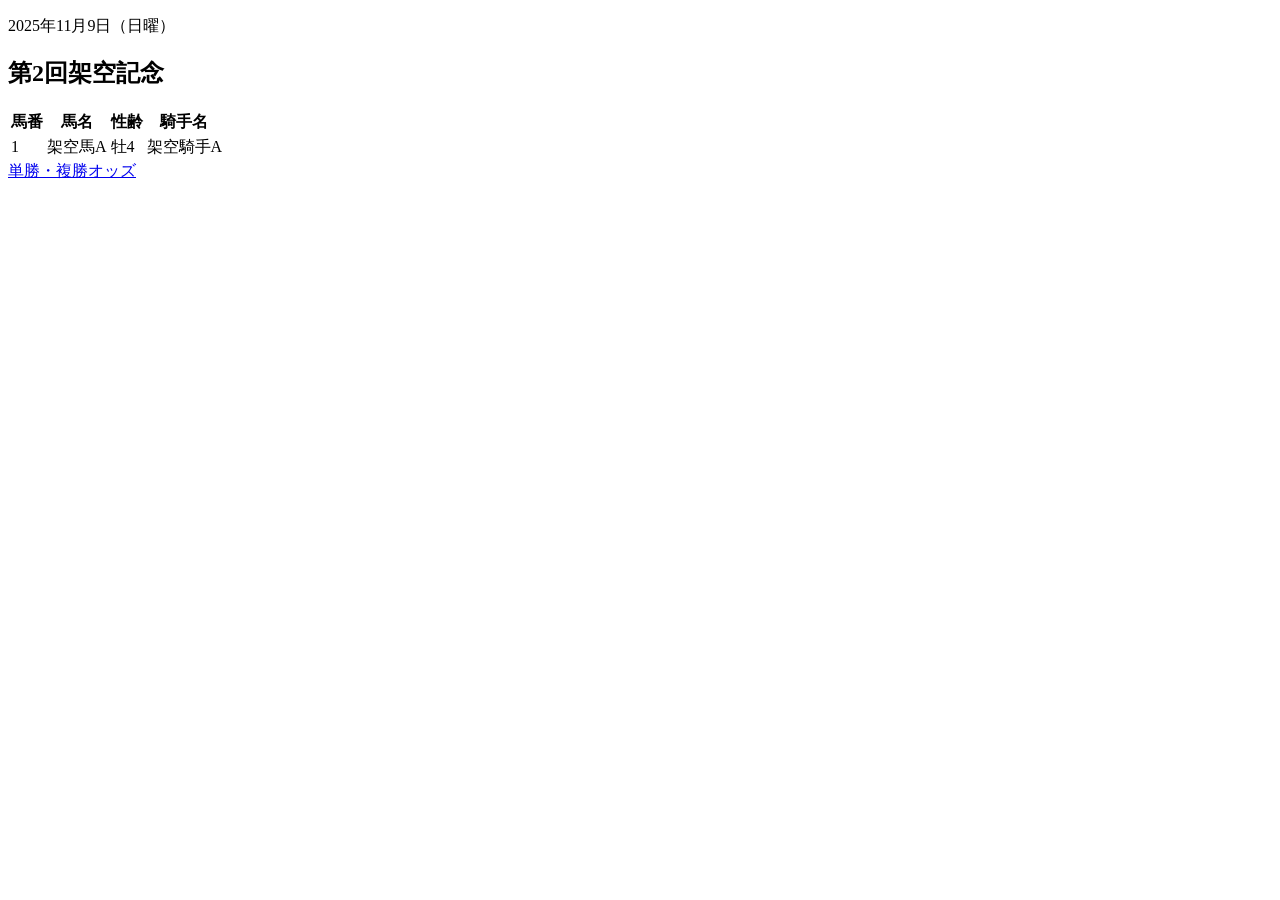
==== tests/fixtures/entries.html @ f9f85762 "feat: add automatic JRA acquisition feasibility probe" ====
<!doctype html><html lang="ja"><meta charset="utf-8"><title>架空の出馬表</title>
<p>2025年11月9日（日曜）</p><h2>第2回架空記念</h2>
<table><tr><th>馬番</th><th>馬名</th><th>性齢</th><th>騎手名</th></tr>
<tr><td>1</td><td>架空馬A</td><td>牡4</td><td>架空騎手A</td></tr></table>
<a href="javascript:doAction('/JRADB/accessO.html','sample-odds/token')">単勝・複勝オッズ</a></html>
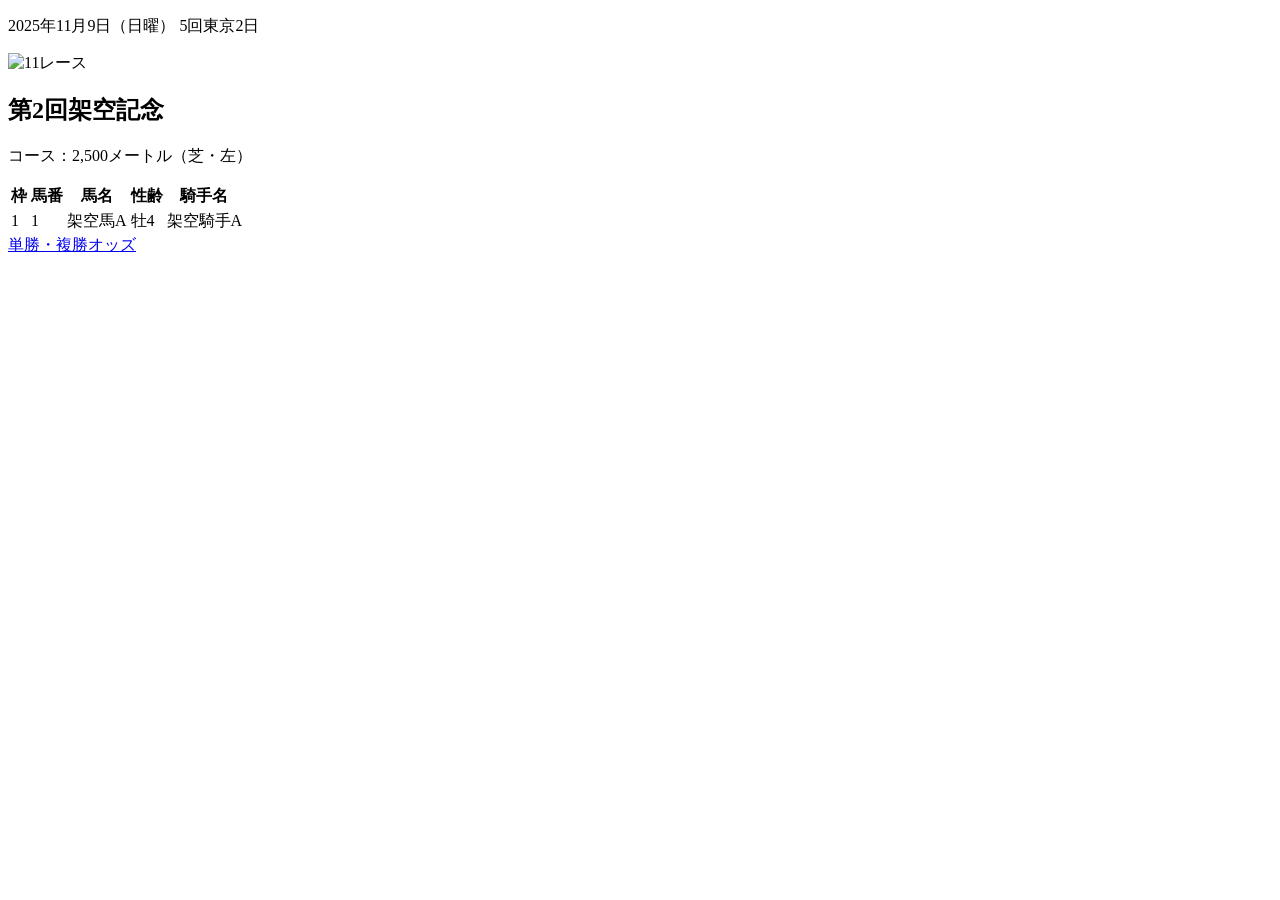
==== commit cd2d466b: "feat: validate JRA acquisition with public database forms" ====
--- a/tests/fixtures/entries.html
+++ b/tests/fixtures/entries.html
@@ -1,5 +1,7 @@
 <!doctype html><html lang="ja"><meta charset="utf-8"><title>架空の出馬表</title>
-<p>2025年11月9日（日曜）</p><h2>第2回架空記念</h2>
-<table><tr><th>馬番</th><th>馬名</th><th>性齢</th><th>騎手名</th></tr>
-<tr><td>1</td><td>架空馬A</td><td>牡4</td><td>架空騎手A</td></tr></table>
+<div class="race_header"><p>2025年11月9日（日曜） 5回東京2日</p>
+<div class="race_number"><img alt="11レース"></div><h2>第2回架空記念</h2>
+<p>コース：2,500メートル（芝・左）</p></div>
+<table><tr><th>枠</th><th>馬番</th><th>馬名</th><th>性齢</th><th>騎手名</th></tr>
+<tr><td>1</td><td>1</td><td>架空馬A</td><td>牡4</td><td>架空騎手A</td></tr></table>
 <a href="javascript:doAction('/JRADB/accessO.html','sample-odds/token')">単勝・複勝オッズ</a></html>
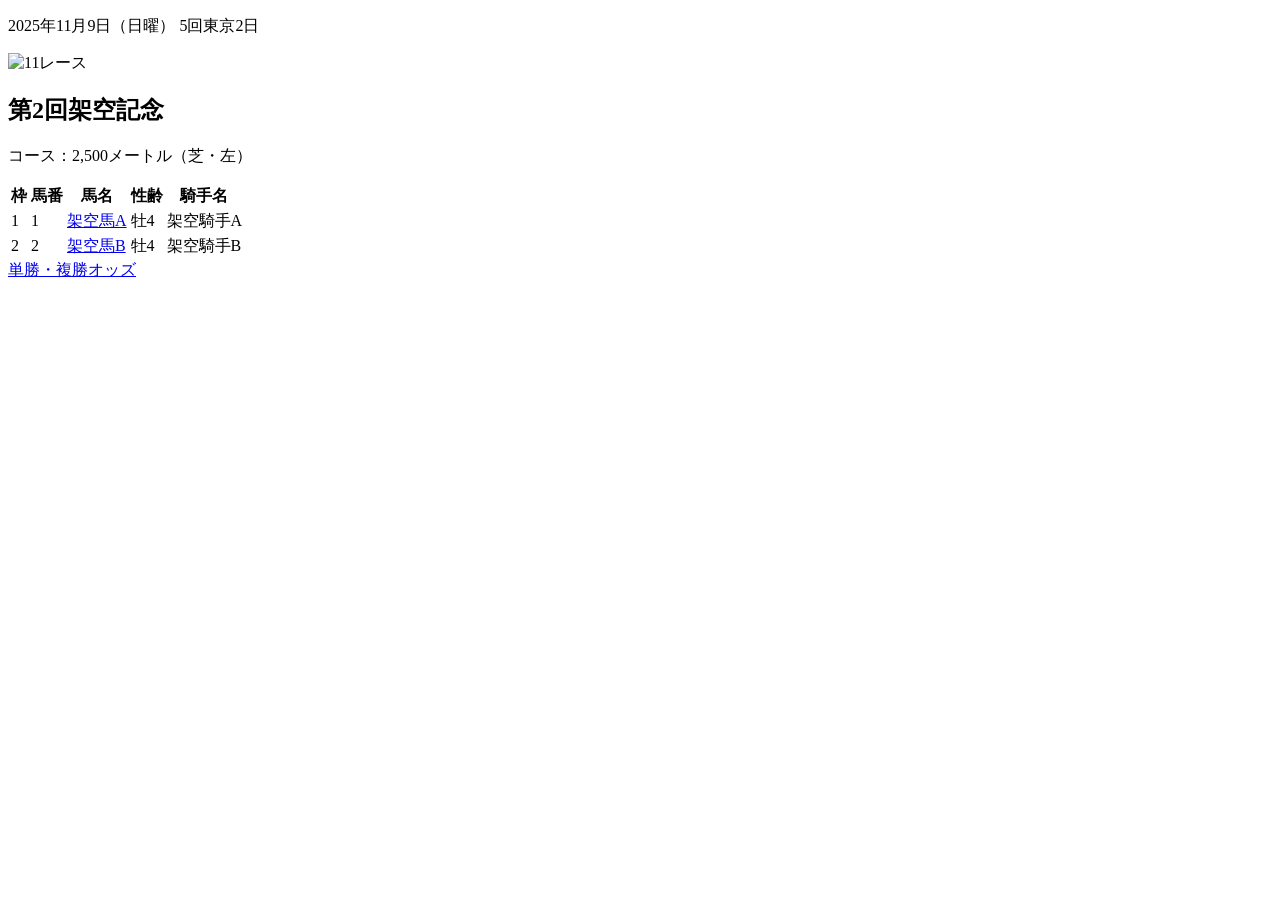
==== commit c5d742cf: "feat: verify historical affiliations and live odds snapshots" ====
--- a/tests/fixtures/entries.html
+++ b/tests/fixtures/entries.html
@@ -3,5 +3,6 @@
 <div class="race_number"><img alt="11レース"></div><h2>第2回架空記念</h2>
 <p>コース：2,500メートル（芝・左）</p></div>
 <table><tr><th>枠</th><th>馬番</th><th>馬名</th><th>性齢</th><th>騎手名</th></tr>
-<tr><td>1</td><td>1</td><td>架空馬A</td><td>牡4</td><td>架空騎手A</td></tr></table>
+<tr><td>1</td><td>1</td><td><a href="/JRADB/accessU.html?CNAME=pw01dud002020000001/AA">架空馬A</a></td><td>牡4</td><td>架空騎手A</td></tr>
+<tr><td>2</td><td>2</td><td><a href="/JRADB/accessU.html?CNAME=pw01dud002020000002/AB">架空馬B</a></td><td>牡4</td><td>架空騎手B</td></tr></table>
 <a href="javascript:doAction('/JRADB/accessO.html','sample-odds/token')">単勝・複勝オッズ</a></html>
